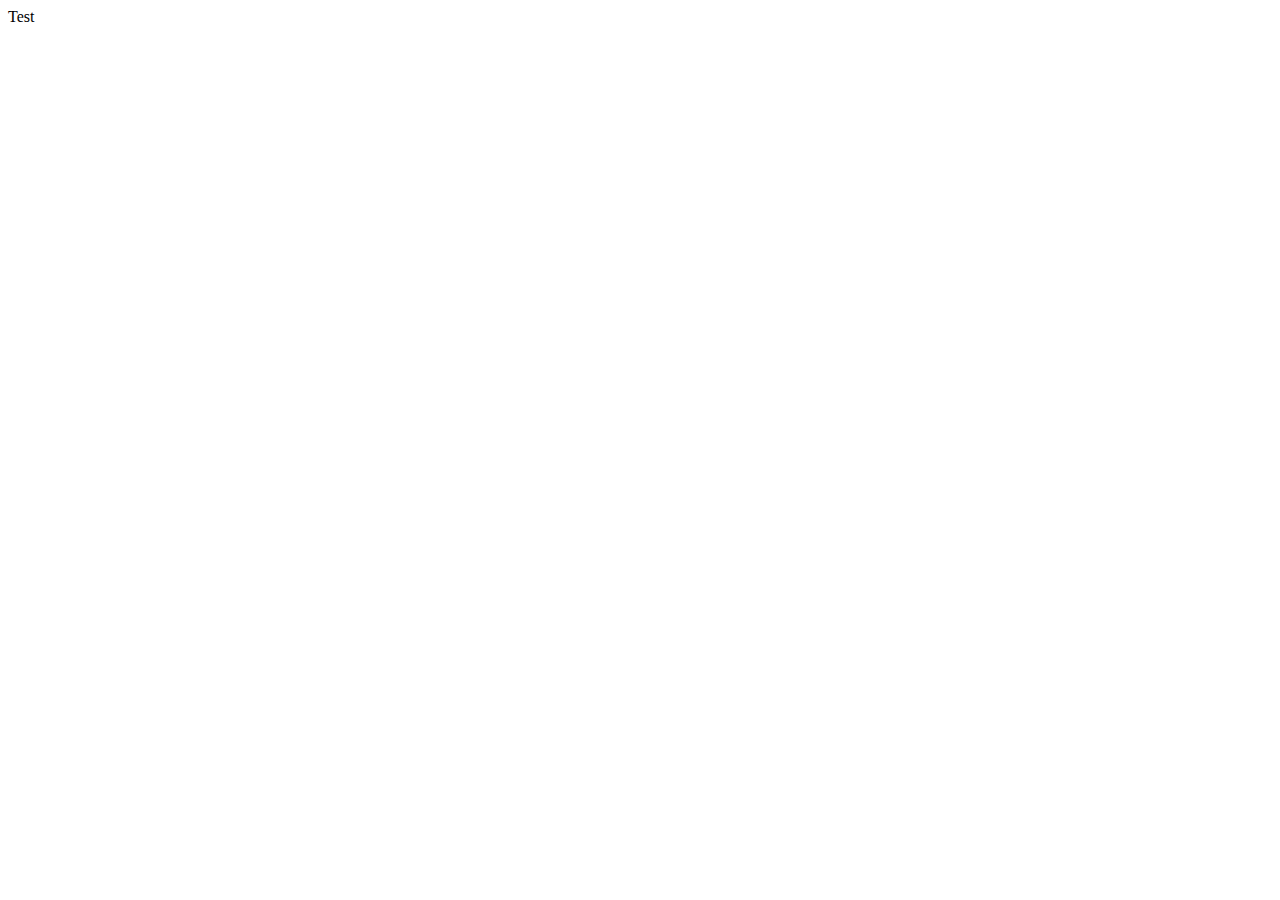
==== index.html @ f5706757 "first htmx_branch commit" ====
<!doctype html>
<html lang="en">
  <head>
    <title></title>
    <meta charset="UTF-8" />
    <meta name="viewport" content="width=device-width, initial-scale=1" />
    <link href="css/style.css" rel="stylesheet" />
    <script src="script/script.css"></script>
  </head>
  <body>
    Test
  </body>
</html>
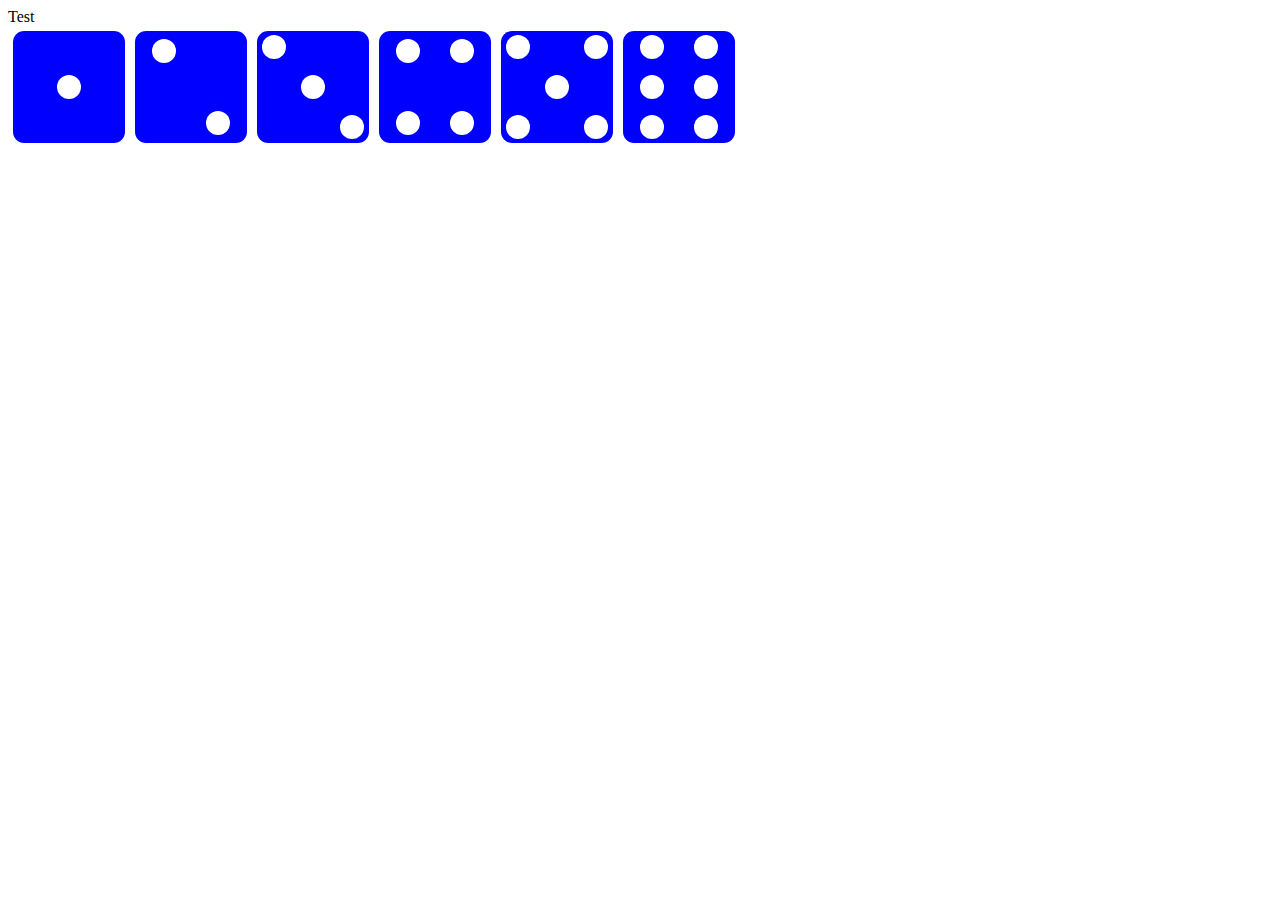
==== commit 83adcd46: "dice class added" ====
--- a/index.html
+++ b/index.html
@@ -5,9 +5,42 @@
     <meta charset="UTF-8" />
     <meta name="viewport" content="width=device-width, initial-scale=1" />
     <link href="css/style.css" rel="stylesheet" />
-    <script src="script/script.css"></script>
+    <script src="script/script.js"></script>
   </head>
   <body>
-    Test
+    <div class="test" id="test">Test</div>
+    <div style="display: flex">
+      <div class="dice first-face"><span class="dot"> </span></div>
+      <div class="dice second-face">
+        <span class="dot"> </span><span class="dot"> </span>
+      </div>
+      <div class="dice third-face">
+        <span class="dot"></span>
+        <span class="dot"></span>
+        <span class="dot"></span>
+      </div>
+
+      <div class="dice fourth-face">
+        <span class="dot"></span>
+        <span class="dot"></span>
+        <span class="dot"></span>
+        <span class="dot"></span>
+      </div>
+      <div class="dice fifth-face">
+        <span class="dot"></span>
+        <span class="dot"></span>
+        <span class="dot"></span>
+        <span class="dot"></span>
+        <span class="dot"></span>
+      </div>
+      <div class="dice sixth-face">
+        <span class="dot"></span>
+        <span class="dot"></span>
+        <span class="dot"></span>
+        <span class="dot"></span>
+        <span class="dot"></span>
+        <span class="dot"></span>
+      </div>
+    </div>
   </body>
 </html>
--- a/css/style.css
+++ b/css/style.css
@@ -0,0 +1,164 @@
+.dice {
+  padding: 4px;
+  background-color: blue;
+  width: 104px;
+  height: 104px;
+  border-radius: 10%;
+  margin: 5px;
+}
+
+.dot {
+  display: block;
+  width: 24px;
+  height: 24px;
+  border-radius: 50%;
+  background-color: white;
+}
+/* FIRST FACE*/
+.first-face {
+  display: flex;
+  justify-content: center;
+  align-items: center;
+}
+
+/* SECOND FACE*/
+.second-face {
+  display: grid;
+  justify-content: center;
+  align-items: center;
+  column-gap: 15px;
+  row-gap: 15px;
+}
+
+.second-face .dot:first-of-type {
+  grid-column: 1;
+  grid-row: 1;
+}
+
+.second-face .dot:nth-child(-n + 1) {
+  grid-column: 3;
+  grid-row: 3;
+}
+/* THIRD FACE */
+.third-face {
+  display: grid;
+  justify-content: center;
+  align-items: center;
+  column-gap: 15px;
+  row-gap: 15px;
+}
+
+.third-face .dot:first-of-type {
+  grid-column: 1;
+  grid-row: 1;
+}
+
+.third-face .dot:nth-child(2) {
+  grid-column: 2;
+  grid-row: 2;
+}
+
+.third-face .dot:nth-child(3) {
+  grid-column: 3;
+  grid-row: 3;
+}
+
+/* FOURTH FACE */
+.fourth-face {
+  display: grid;
+  justify-content: center;
+  align-items: center;
+  column-gap: 15px;
+  row-gap: 15px;
+}
+
+.fourth-face .dot:first-of-type {
+  grid-column: 1;
+  grid-row: 1;
+}
+
+.fourth-face .dot:nth-child(2) {
+  grid-column: 1;
+  grid-row: 3;
+}
+
+.fourth-face .dot:nth-child(3) {
+  grid-column: 3;
+  grid-row: 1;
+}
+
+.fourth-face .dot:nth-child(4) {
+  grid-column: 3;
+  grid-row: 3;
+}
+/* FIFTH FACE */
+.fifth-face {
+  display: grid;
+  justify-content: center;
+  align-items: center;
+  column-gap: 15px;
+  row-gap: 15px;
+}
+
+.fifth-face .dot:first-of-type {
+  grid-column: 1;
+  grid-row: 1;
+}
+
+.fifth-face .dot:nth-child(2) {
+  grid-column: 1;
+  grid-row: 3;
+}
+
+.fifth-face .dot:nth-child(3) {
+  grid-column: 3;
+  grid-row: 1;
+}
+
+.fifth-face .dot:nth-child(4) {
+  grid-column: 3;
+  grid-row: 3;
+}
+
+.fifth-face .dot:nth-child(5) {
+  grid-column: 2;
+  grid-row: 2;
+}
+/* SIXtH FACE */
+.sixth-face {
+  display: grid;
+  justify-content: center;
+  align-items: center;
+  column-gap: 15px;
+  row-gap: 15px;
+}
+
+.sixth-face .dot:first-of-type {
+  grid-column: 1;
+  grid-row: 1;
+}
+
+.sixth-face .dot:nth-child(2) {
+  grid-column: 1;
+  grid-row: 2;
+}
+
+.sixth-face .dot:nth-child(3) {
+  grid-column: 1;
+  grid-row: 3;
+}
+
+.sixth-face .dot:nth-child(4) {
+  grid-column: 3;
+  grid-row: 1;
+}
+
+.sixth-face .dot:nth-child(5) {
+  grid-column: 3;
+  grid-row: 2;
+}
+
+.sixth-face .dot:nth-child(6) {
+  grid-column: 3;
+  grid-row: 3;
+}
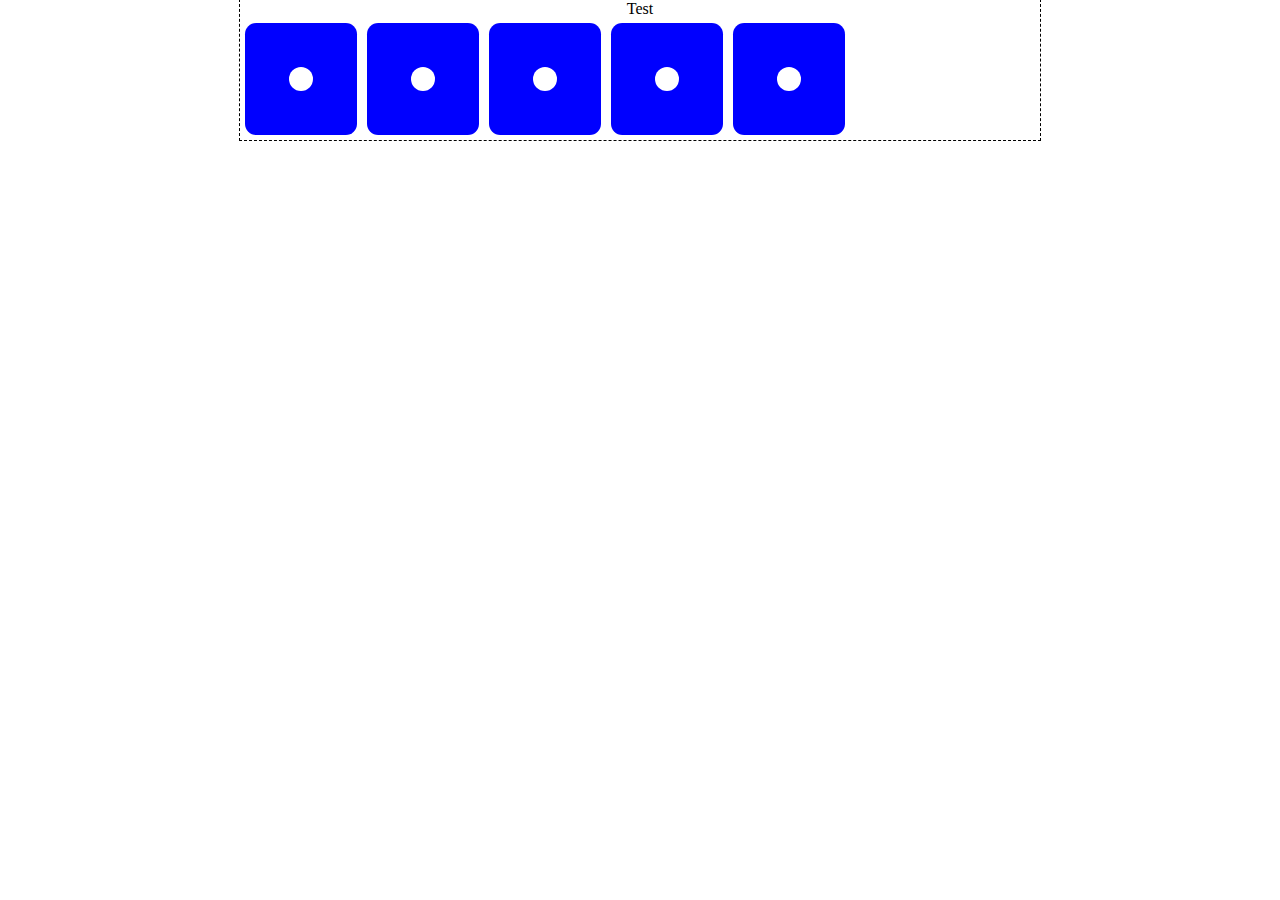
==== commit 503466dc: "create separate modules" ====
--- a/index.html
+++ b/index.html
@@ -7,39 +7,12 @@
     <link href="css/style.css" rel="stylesheet" />
     <script src="script/script.js"></script>
   </head>
+
   <body>
-    <div class="test" id="test">Test</div>
-    <div style="display: flex">
-      <div class="dice first-face"><span class="dot"> </span></div>
-      <div class="dice second-face">
-        <span class="dot"> </span><span class="dot"> </span>
-      </div>
-      <div class="dice third-face">
-        <span class="dot"></span>
-        <span class="dot"></span>
-        <span class="dot"></span>
-      </div>
-
-      <div class="dice fourth-face">
-        <span class="dot"></span>
-        <span class="dot"></span>
-        <span class="dot"></span>
-        <span class="dot"></span>
-      </div>
-      <div class="dice fifth-face">
-        <span class="dot"></span>
-        <span class="dot"></span>
-        <span class="dot"></span>
-        <span class="dot"></span>
-        <span class="dot"></span>
-      </div>
-      <div class="dice sixth-face">
-        <span class="dot"></span>
-        <span class="dot"></span>
-        <span class="dot"></span>
-        <span class="dot"></span>
-        <span class="dot"></span>
-        <span class="dot"></span>
+    <div class="container">
+      <div class="test" id="test">Test</div>
+      <div id="dice_area" class="dices">
+        <div class="dice first-face"><span class="dot"> </span></div>
       </div>
     </div>
   </body>
--- a/css/style.css
+++ b/css/style.css
@@ -1,3 +1,23 @@
+* {
+  margin: 0;
+  padding: 0;
+}
+
+body {
+  position: relative;
+}
+
+.container {
+  width: 800px;
+  text-align: center;
+  margin: 0 auto;
+  outline: dashed 1px black;
+}
+
+.dices {
+  display: flex;
+}
+
 .dice {
   padding: 4px;
   background-color: blue;
